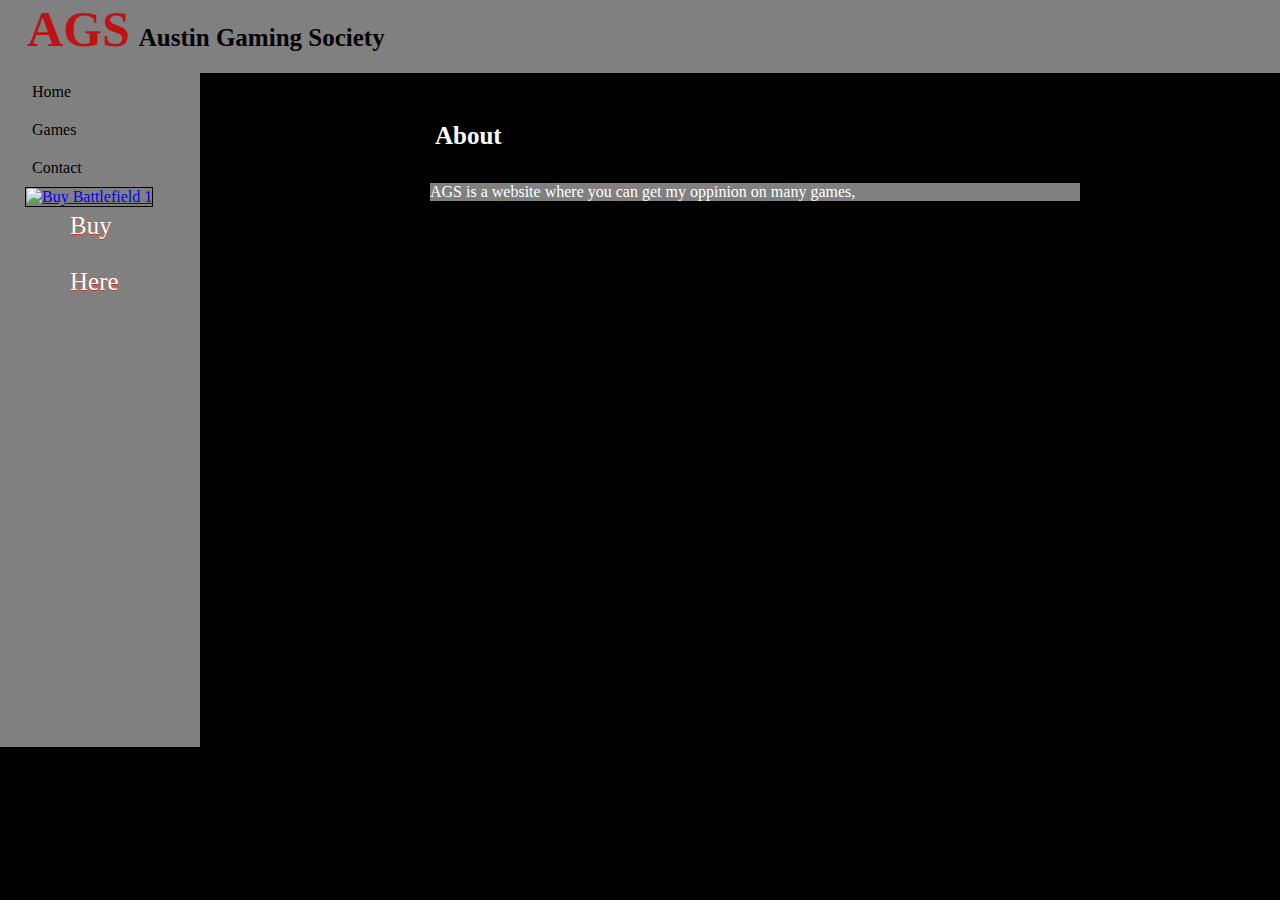
==== index.html @ c825b00b "Add files via upload" ====
<!DOCTYPE html>
<html>
  <head>
    <meta charset="UTF-8">
    <title>AGS: Home</title>
  <link rel="stylesheet" href="index.css" type="text/css">
  </head>
  <body>
  <div class="head">
    <h1 id="headText">
      AGS
    </h1>
    <h2 id="headTextTwo">
      Austin Gaming Society
    </h2>
  </div>
  <nav class="menu">
  <ul>
  <li><a href="index.html">Home</a></li>
  <li><a href="games.html">Games</a></li>
  <li><a href="contact.html">Contact</a></li>
  </ul>
  </nav>
  <div id="adMenu">
    <a href="https://www.battlefield.com/">
    <p id="adPara">Buy <br><br> Here</p>
    <img src="Bf1.jpg" alt="Buy Battlefield 1" id="bf1Ad">
      </a>
  </div>
  <div id="basicPara"> <h1 id="headTextPara">About</h1> <p id="basicParaText">AGS is a website where you can get my oppinion on many games, </p></div>
  </body>
</html>
---- index.css ----
html,body{
  margin:0;
  padding:0;
  background-color:black;
  overflow:hidden;
}

.head {
  background-color: grey;
  padding-top:0px;
  padding-bottom:0px;
  border-bottom:1px;
}
#headText{
   display:inline-block;
  margin:0;
  padding-left:27px;
   color:#bf1313;
   font-family:Georgia;
     font-size:50px;
}
#headTextTwo{
  display:inline-block;
  padding-top:0;
  margin-left:5px;
  padding-left:0px;
   font-family:Georgia;
     font-size:25px;
}
#menu,ul {
    list-style-type: none;
    margin: 0;
    padding: 0;
    width: 200px;
    background-color: grey;
}

#menu,li a {
    display: block;
    color: #000;
    padding: 10px 32px;
    text-decoration: none;
}

#menu,li a:hover {
    background-color:#bf1313;
    color: white;
}
#adMenu{
  width:200px;
  height:560px;
  background-color:grey;
  overflow:hidden;
}
#bf1Ad{
  width:150px;
  margin-left:25px;
  border:1px black solid;
}
#adPara{
  position:absolute;
  padding-left:70px;
  font-size:25px;
  color:white;
  text-shadow:.5px 1px #d31;
}
#basicPara{
  width:650px;
  float:right;
  position:absolute;
  top:105px;
  right:200px;
}
#basicParaText{
  background-color:grey;
  color:white;
  
}
#headTextPara{
   display:inline-block;
  padding-top:0;
  margin-left:5px;
  padding-left:0px;
   font-family:Georgia;
     font-size:25px;
     color:white;
}
.videoFrame{
  
}
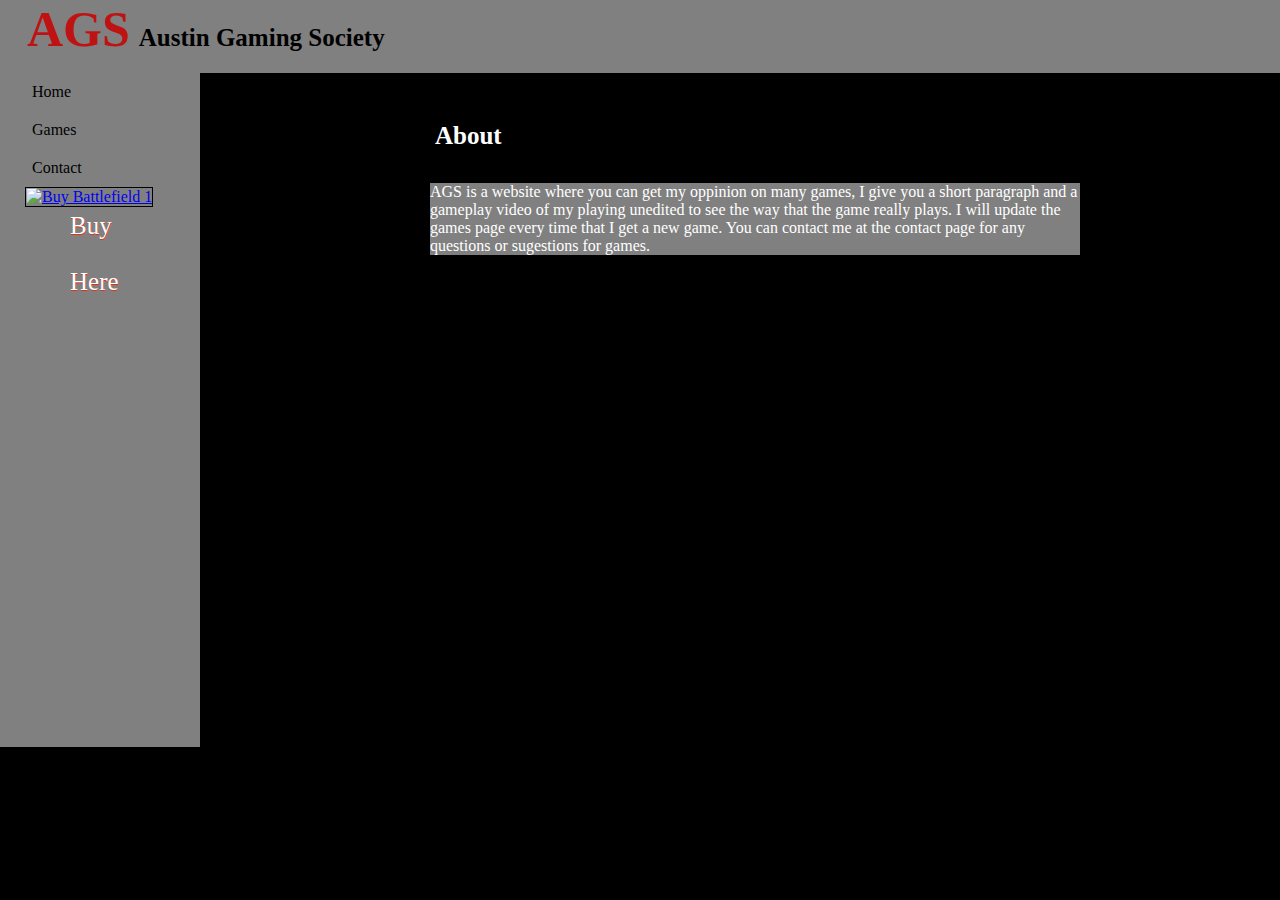
==== commit d9f37804: "Add files via upload" ====
--- a/index.html
+++ b/index.html
@@ -3,7 +3,7 @@
   <head>
     <meta charset="UTF-8">
     <title>AGS: Home</title>
-  <link rel="stylesheet" href="index.css" type="text/css">
+  <link rel="stylesheet" href="style.css" type="text/css">
   </head>
   <body>
   <div class="head">
@@ -27,6 +27,6 @@
     <img src="Bf1.jpg" alt="Buy Battlefield 1" id="bf1Ad">
       </a>
   </div>
-  <div id="basicPara"> <h1 id="headTextPara">About</h1> <p id="basicParaText">AGS is a website where you can get my oppinion on many games, </p></div>
+  <div id="basicPara"> <h1 id="headTextPara">About</h1> <p id="basicParaText">AGS is a website where you can get my oppinion on many games, I give you a short paragraph and a gameplay video of my playing unedited to see the way that the game really plays. I will update the games page every time that I get a new game. You can contact me at the contact page for any questions or sugestions for games. </p></div>
   </body>
 </html>--- a/style.css
+++ b/style.css
@@ -0,0 +1,100 @@
+html,body{
+  margin:0;
+  padding:0;
+  background-color:black;
+  overflow:hidden;
+}
+
+.head {
+  background-color: grey;
+  padding-top:0px;
+  padding-bottom:0px;
+  border-bottom:1px;
+}
+#headText{
+   display:inline-block;
+  margin:0;
+  padding-left:27px;
+   color:#bf1313;
+   font-family:Georgia;
+     font-size:50px;
+}
+#headTextTwo{
+  display:inline-block;
+  padding-top:0;
+  margin-left:5px;
+  padding-left:0px;
+   font-family:Georgia;
+     font-size:25px;
+}
+#menu,ul {
+    list-style-type: none;
+    margin: 0;
+    padding: 0;
+    width: 200px;
+    background-color: grey;
+}
+
+#menu,li a {
+    display: block;
+    color: #000;
+    padding: 10px 32px;
+    text-decoration: none;
+}
+
+#menu,li a:hover {
+    background-color:#bf1313;
+    color: white;
+}
+#adMenu{
+  width:200px;
+  height:560px;
+  background-color:grey;
+  overflow:hidden;
+}
+#bf1Ad{
+  width:150px;
+  margin-left:25px;
+  border:1px black solid;
+}
+#adPara{
+  position:absolute;
+  padding-left:70px;
+  font-size:25px;
+  color:white;
+  text-shadow:.5px 1px #d31;
+}
+#basicPara{
+  width:650px;
+  float:right;
+  position:absolute;
+  top:105px;
+  right:200px;
+}
+#basicParaText{
+  background-color:grey;
+  color:white;
+  
+}
+#headTextPara{
+   display:inline-block;
+  padding-top:0;
+  margin-left:5px;
+  padding-left:0px;
+   font-family:Georgia;
+     font-size:25px;
+     color:white;
+}
+#basicParaText a{
+  background-color:grey;
+  color:white;
+  text-decoration:none;
+}
+#basicParaText a:hover{
+  background-color:grey;
+  color:#bf1313;
+  text-decoration:none;
+}
+.videoFrame{
+  
+}
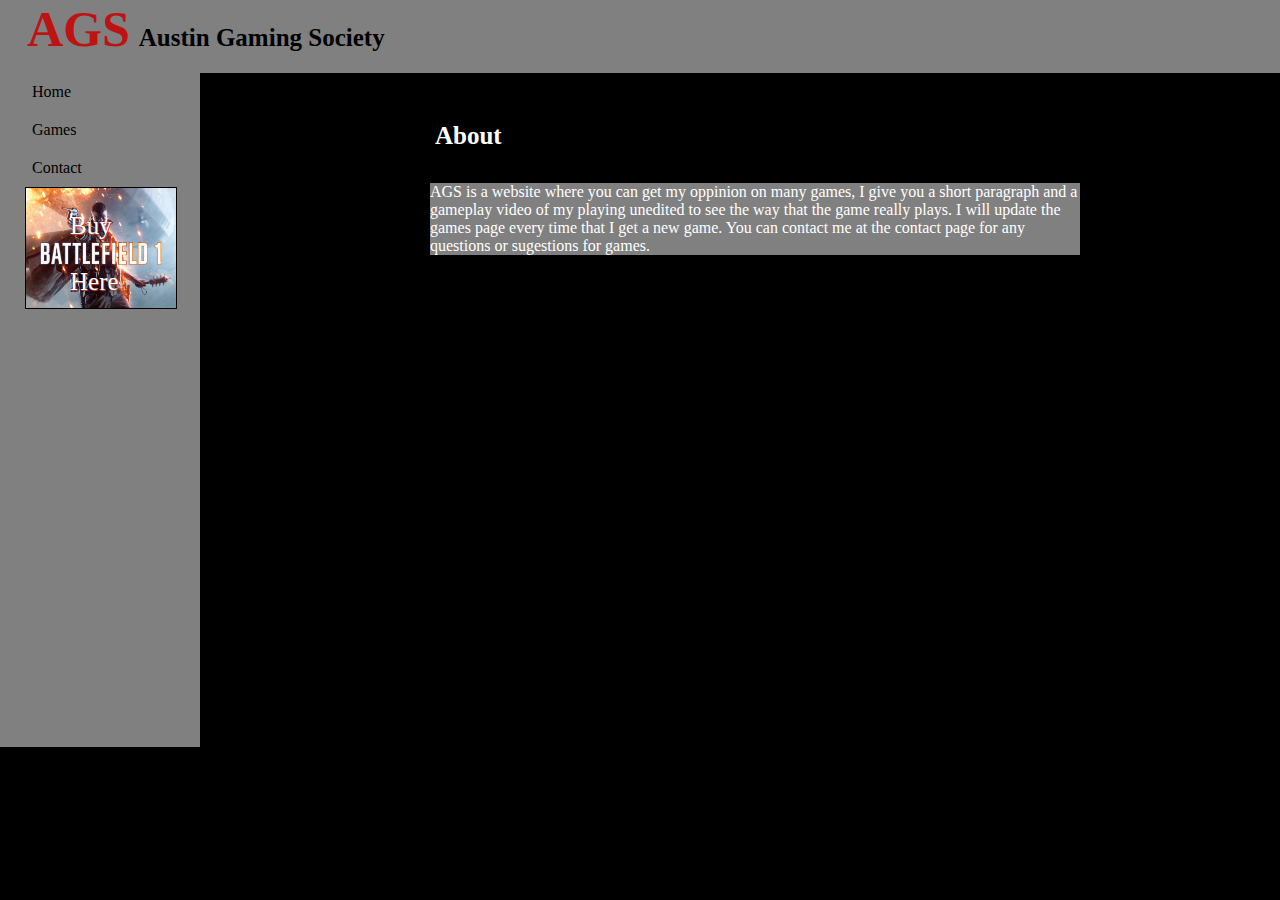
==== commit 5ee59b25: "Update index.html" ====
--- a/index.html
+++ b/index.html
@@ -24,9 +24,9 @@
   <div id="adMenu">
     <a href="https://www.battlefield.com/">
     <p id="adPara">Buy <br><br> Here</p>
-    <img src="Bf1.jpg" alt="Buy Battlefield 1" id="bf1Ad">
+    <img src="bf1.jpg" alt="Buy Battlefield 1" id="bf1Ad">
       </a>
   </div>
   <div id="basicPara"> <h1 id="headTextPara">About</h1> <p id="basicParaText">AGS is a website where you can get my oppinion on many games, I give you a short paragraph and a gameplay video of my playing unedited to see the way that the game really plays. I will update the games page every time that I get a new game. You can contact me at the contact page for any questions or sugestions for games. </p></div>
   </body>
-</html>+</html>
